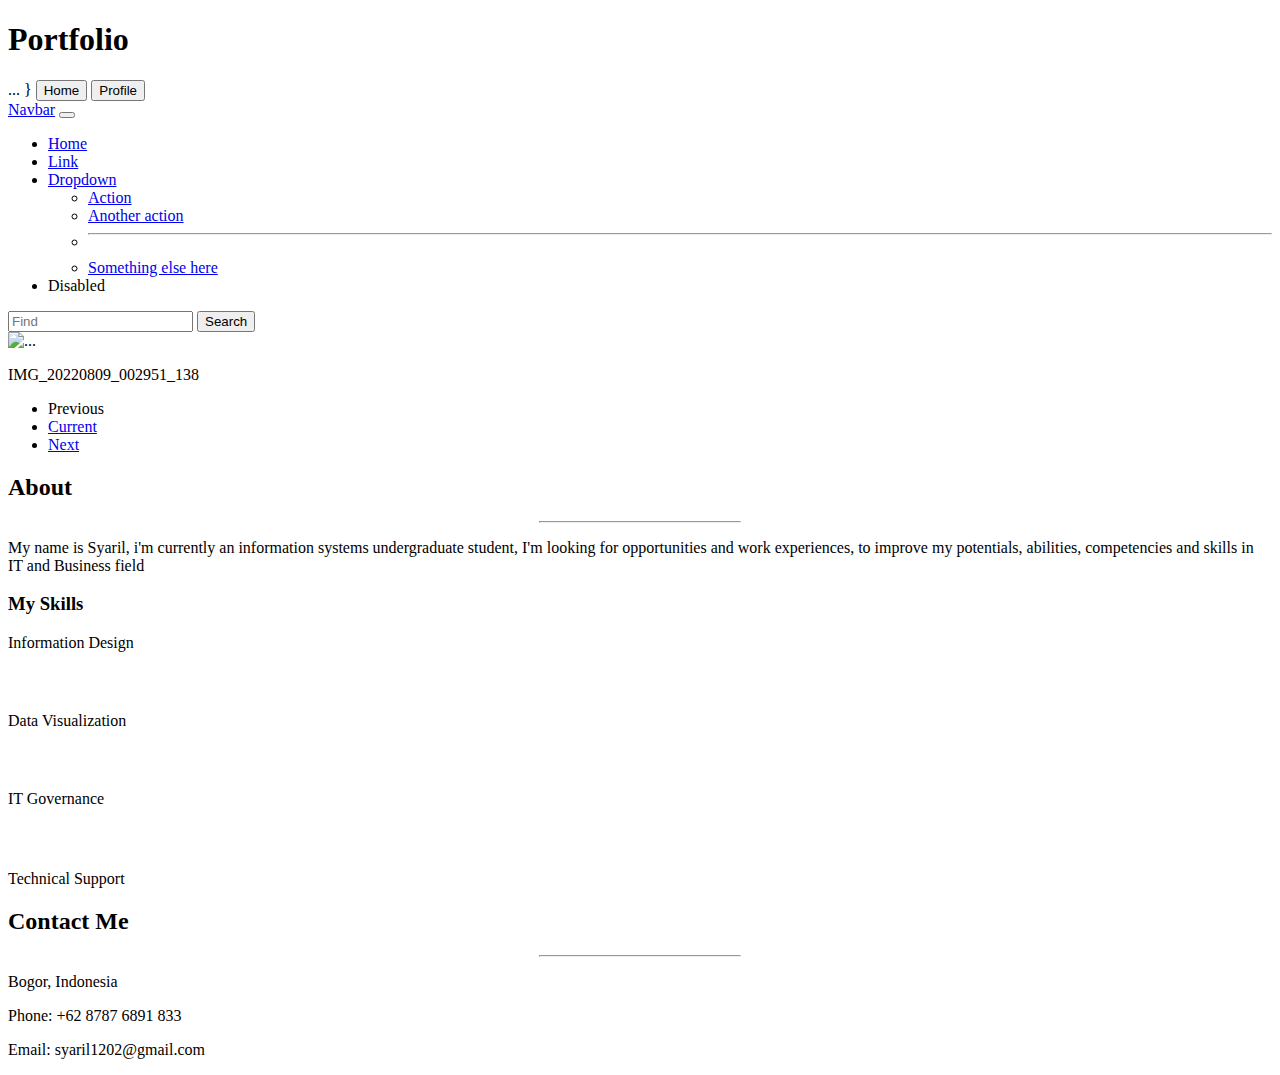
==== MODUL 1 SYARIL/index.html @ ceb24f2a "Add files via upload" ====
<!doctype html>
<html lang="en">
  <head>
    <meta charset="utf-8">
    <meta name="viewport" content="width=device-width, initial-scale=1">
    <title>Curriculum Vitae</title>
  </head>
  <body>
    <h1></h1>
  </body>
</html>

<!doctype html>
<html lang="en">
  <head>
    <meta charset="utf-8">
    <meta name="viewport" content="width=device-width, initial-scale=1">
    <title>Bootstrap demo</title>
    <link href="https://cdn.jsdelivr.net/npm/bootstrap@5.2.3/dist/css/bootstrap.min.css" rel="stylesheet" integrity="sha384-rbsA2VBKQhggwzxH7pPCaAqO46MgnOM80zW1RWuH61DGLwZJEdK2Kadq2F9CUG65" crossorigin="anonymous">
  </head>
  <body>
    <h1>Portfolio</h1>
    <script src="https://cdn.jsdelivr.net/npm/bootstrap@5.2.3/dist/js/bootstrap.bundle.min.js" integrity="sha384-kenU1KFdBIe4zVF0s0G1M5b4hcpxyD9F7jL+jjXkk+Q2h455rYXK/7HAuoJl+0I4" crossorigin="anonymous"></script>
  </body>
</html>

<script src="https://cdn.jsdelivr.net/npm/@popperjs/core@2.11.6/dist/umd/popper.min.js" integrity="sha384-oBqDVmMz9ATKxIep9tiCxS/Z9fNfEXiDAYTujMAeBAsjFuCZSmKbSSUnQlmh/jp3" crossorigin="anonymous"></script>
<script src="https://cdn.jsdelivr.net/npm/bootstrap@5.2.3/dist/js/bootstrap.min.js" integrity="sha384-cuYeSxntonz0PPNlHhBs68uyIAVpIIOZZ5JqeqvYYIcEL727kskC66kF92t6Xl2V" crossorigin="anonymous"></script>

<!doctype html>
<html lang="en">
  ...
</html>

<meta name="viewport" content="width=device-width, initial-scale=1">
}

<button type="button" class="btn btn-primary">Home</button>
<button type="button" class="btn btn-secondary">Profile</button>

<nav class="navbar navbar-expand-lg bg-light">
  <div class="container-fluid">
    <a class="navbar-brand" href="#">Navbar</a>
    <button class="navbar-toggler" type="button" data-bs-toggle="collapse" data-bs-target="#navbarSupportedContent" aria-controls="navbarSupportedContent" aria-expanded="false" aria-label="Toggle navigation">
      <span class="navbar-toggler-icon"></span>
    </button>
    <div class="collapse navbar-collapse" id="navbarSupportedContent">
      <ul class="navbar-nav me-auto mb-2 mb-lg-0">
        <li class="nav-item">
          <a class="nav-link active" aria-current="page" href="#">Home</a>
        </li>
        <li class="nav-item">
          <a class="nav-link" href="#">Link</a>
        </li>
        <li class="nav-item dropdown">
          <a class="nav-link dropdown-toggle" href="#" role="button" data-bs-toggle="dropdown" aria-expanded="false">
            Dropdown
          </a>
          <ul class="dropdown-menu">
            <li><a class="dropdown-item" href="#">Action</a></li>
            <li><a class="dropdown-item" href="#">Another action</a></li>
            <li><hr class="dropdown-divider"></li>
            <li><a class="dropdown-item" href="#">Something else here</a></li>
          </ul>
        </li>
        <li class="nav-item">
          <a class="nav-link disabled">Disabled</a>
        </li>
      </ul>
      <form class="d-flex" role="search">
        <input class="form-control me-2" type="search" placeholder="Find" aria-label="type">
        <button class="btn btn-outline-success" type="submit">Search</button>
      </form>
    </div>
  </div>
</nav>

<div class="card" style="width: 18rem;">
  <img src="..." class="card-img-top" alt="...">
  <div class="card-body">
    <p class="card-text">IMG_20220809_002951_138</p>
  </div>
</div>

<nav aria-label="...">
  <ul class="pagination">
    <li class="page-item disabled">
      <a class="page-link">Previous</a>
    </li>
    <li class="page-item"><a class="page-link" href="#">Current</a></li>
    <li class="page-item">
      <a class="page-link" href="#">Next</a>
    </li>
  </ul>
</nav>

<div class="w3-content w3-justify w3-text-grey w3-padding-64" id="about">
  <h2 class="w3-text-light-grey">About</h2>
  <hr style="width:200px" class="w3-opacity">
  <p>My name is Syaril, i'm currently an information systems undergraduate student, I'm looking for opportunities and work experiences, to improve my potentials, abilities, competencies and skills in IT and Business field </p>
  <h3 class="w3-padding-16 w3-text-light-grey">My Skills</h3>
  <p class="w3-wide">Information Design</p>
  <div class="w3-white">
    <div class="w3-dark-grey" style="height:28px;width:95%"></div>
  </div>
  <p class="w3-wide">Data Visualization</p>
  <div class="w3-white">
    <div class="w3-dark-grey" style="height:28px;width:85%"></div>
  </div>
  <p class="w3-wide">IT Governance</p>
  <div class="w3-white">
    <div class="w3-dark-grey" style="height:28px;width:80%"></div>
  </div><br>
  <div class="w3-row w3-center w3-padding-16 w3-section w3-light-grey">
    <div class="w3-quarter w3-section">
      <span class="w3-xlarge">Technical Support</span><br>

      <div class="w3-padding-64 w3-content w3-text-grey" id="contact">
        <h2 class="w3-text-light-grey">Contact Me</h2>
        <hr style="width:200px" class="w3-opacity">
    
        <div class="w3-section">
          <p><i class="fa fa-map-marker fa-fw w3-text-white w3-xxlarge w3-margin-right"></i> Bogor, Indonesia</p>
          <p><i class="fa fa-phone fa-fw w3-text-white w3-xxlarge w3-margin-right"></i> Phone: +62 8787 6891 833</p>
          <p><i class="fa fa-envelope fa-fw w3-text-white w3-xxlarge w3-margin-right"> </i> Email: syaril1202@gmail.com</p>
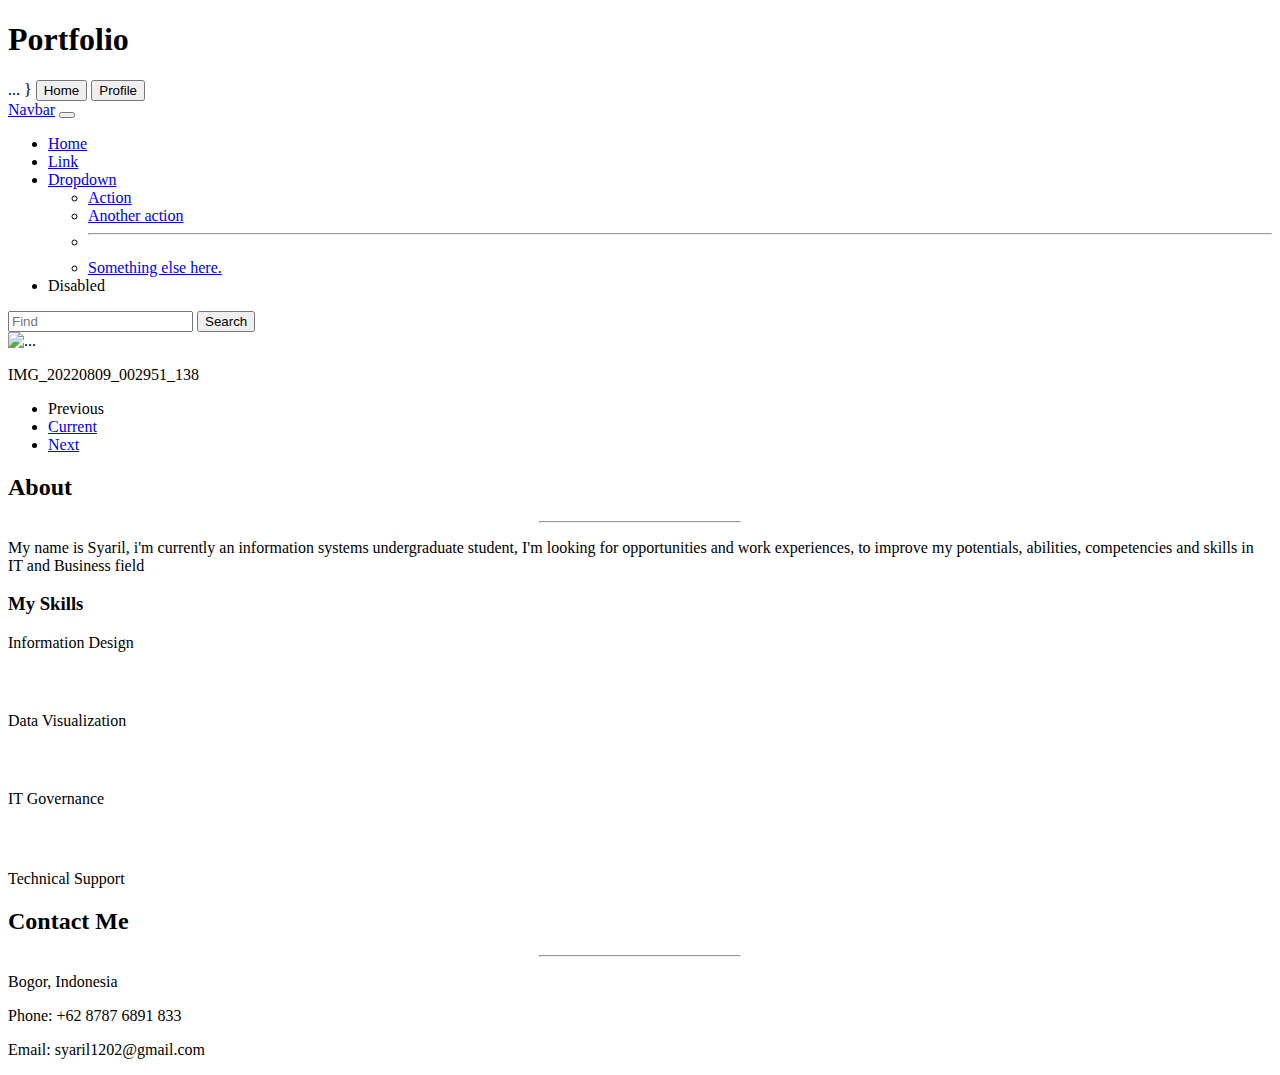
==== commit 186ff770: "m2" ====
--- a/MODUL 1 SYARIL/index.html
+++ b/MODUL 1 SYARIL/index.html
@@ -60,7 +60,7 @@
             <li><a class="dropdown-item" href="#">Action</a></li>
             <li><a class="dropdown-item" href="#">Another action</a></li>
             <li><hr class="dropdown-divider"></li>
-            <li><a class="dropdown-item" href="#">Something else here</a></li>
+            <li><a class="dropdown-item" href="#">Something else here.</a></li>
           </ul>
         </li>
         <li class="nav-item">
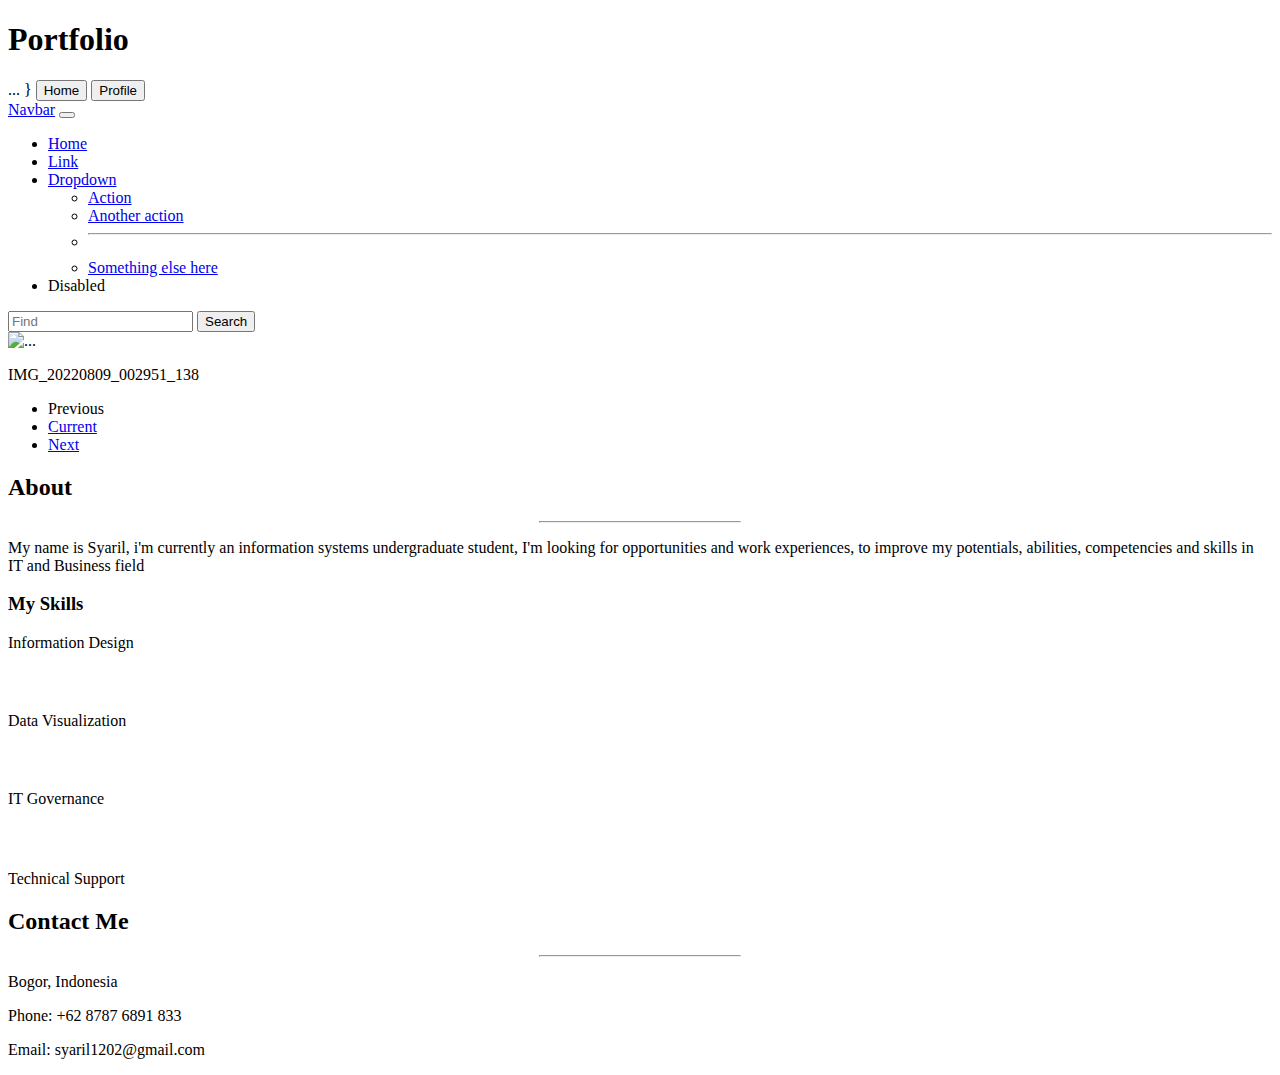
==== commit 1654a989: "push" ====
--- a/MODUL 1 SYARIL/index.html
+++ b/MODUL 1 SYARIL/index.html
@@ -60,7 +60,7 @@
             <li><a class="dropdown-item" href="#">Action</a></li>
             <li><a class="dropdown-item" href="#">Another action</a></li>
             <li><hr class="dropdown-divider"></li>
-            <li><a class="dropdown-item" href="#">Something else here.</a></li>
+            <li><a class="dropdown-item" href="#">Something else here</a></li>
           </ul>
         </li>
         <li class="nav-item">
